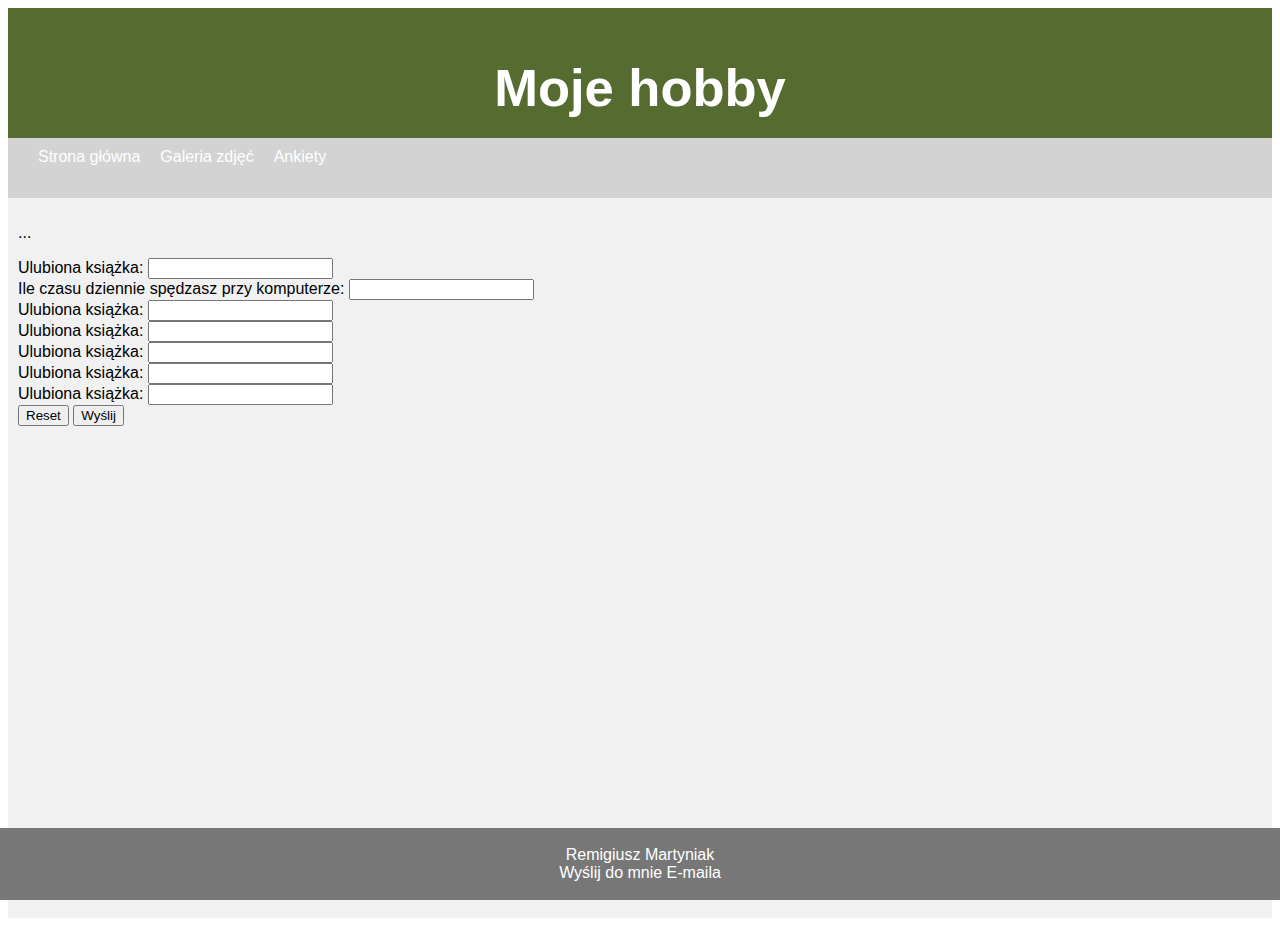
==== ankieta_1.html @ b9309aca "Track project files" ====
<!DOCTYPE html>

<html lang="pl">
    <head>
        <title>Moje hobby</title>
        <meta charset="utf-8">
        <link rel="stylesheet" href="style.css" type="text/css" />
    </head>
    <body>
       <header>
          <h2>Moje hobby</h2>
       </header>
        <section>
          <nav>
            <ul>
              <li><a href="główna.html">Strona główna</a></li>
              <li><a href="galeria.html">Galeria zdjęć</a></li>

              <div class="dropdown">
              <button class="dropbtn">Ankiety
                <i class="fa fa-caret-down"></i>
              </button>
              <div class="dropdown-content">
                <a href="ankieta_1.html">Ankieta o grach</a>
                <a href="ankieta_2.html">Ankieta o książkach</a>
              </div>
            </div>
            </ul>
          </nav>
          <article>
            <form action="mailto:remi.martyniak@linux.pl" method="post">
               <p>...</p>
               Ulubiona książka: <input type="text"><br>
               Ile czasu dziennie spędzasz przy komputerze: <input type="text"><br>
               Ulubiona książka: <input type="text"><br>
               Ulubiona książka: <input type="text"><br>
               Ulubiona książka: <input type="text"><br>
               Ulubiona książka: <input type="text"><br>
               Ulubiona książka: <input type="text"><br>
               <input type="reset" value="Reset">
               <input type="submit" value="Wyślij">
             </form>
          </article>
        </section>
        <footer>
          <p>Remigiusz Martyniak
            <a href="mailto:remi.martyniak@linux.pl"> Wyślij do mnie E-maila </a>
          </p>
        </footer>
    </body>
</html>
---- style.css ----
body {
   font-family: Helvetica;
}

/* Style the header */
header {
   background-color: DARKOLIVEGREEN;
   height: 120px;
   padding: 5px;
   text-align: center;
   font-size: 35px;
   color: white;
}

nav {
   background: LIGHTGRAY;
   height: 40px;
   padding: 10px;
}

img {
   max-width: 100%;
   height: auto;
}

ul {
  list-style-type: none;
  padding: 0;
  margin: 0;
}

li {
  float:left;
  padding-left: 20px;
}

a {
  display: block;
  text-decoration: none;
  color: white;
}
/* Style the content */
article {
   background-color: #f1f1f1;
   height: 700px;
   padding: 10px;
}

table {
    border-collapse: collapse;
}

table th {
    text-align: left;
    background-color: DARKOLIVEGREEN;
    color: #FFF;
    padding: 4px 30px 4px 8px;
}

table td {
    border: 1px solid #e3e3e3;
    padding: 4px 8px;
}

div.gallery{
    margin: 4px;
    border: 1px solid #ccc;
    float: left;
    width: fixed;

}
div.gallery:hover {
    border: 1px solid #777;
}

div.gallery img {
    width: auto;
    height: 220px;
}

div.desc {
    padding: 5px;
    text-align: center;
}

.navbar {
    overflow: hidden;
    background-color: #333;
    font-family: Arial, Helvetica, sans-serif;
}

.navbar a {
    float: left;
    font-size: 16px;
    color: white;
    text-align: center;
    padding: 14px 16px;
    text-decoration: none;
}

.dropdown {
    float: left;
    overflow: hidden;
}

.dropdown .dropbtn {
    font-size: 16px;
    border: none;
    outline: none;
    color: white;
    padding: 0px 20px;
    background-color: inherit;
    font-family: inherit;

}

.navbar a:hover, .dropdown:hover .dropbtn {
    background-color: Grey;
}

.dropdown-content {
    display: none;
    position: absolute;
    background-color: White;
    min-width: 160px;
    box-shadow: 0px 8px 16px 0px rgba(0,2,0,0.2);
    z-index: 1;
}

.dropdown-content a {
    float: none;
    color: black;
    padding: 12px 16px;
    text-decoration: none;
    display: block;
    text-align: left;
}

.dropdown-content a:hover {
    background-color: #ddd;
}

.dropdown:hover .dropdown-content {
    display: block;
}

footer {
   position: absolute;
   right: 0;
   bottom: 0;
   left: 0;
   background-color: #777;
   padding: 2px;
   text-align: center;
   color: white;

}
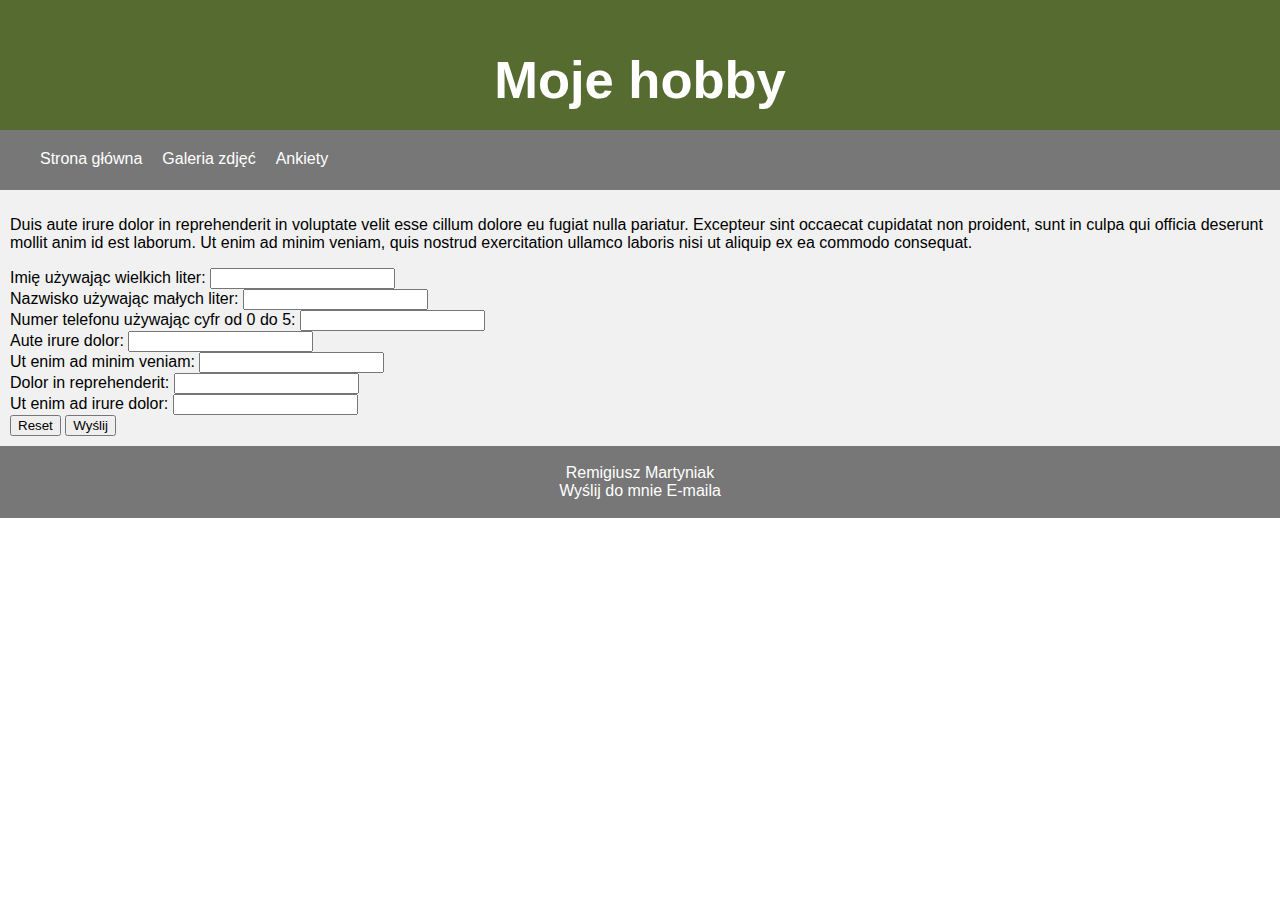
==== commit 5c61281a: "Add lorem ipsum" ====
--- a/ankieta_1.html
+++ b/ankieta_1.html
@@ -29,15 +29,19 @@
           </nav>
           <article>
             <form action="mailto:remi.martyniak@linux.pl" method="post">
-               <p>...</p>
-               Ulubiona książka: <input type="text"><br>
-               Ile czasu dziennie spędzasz przy komputerze: <input type="text"><br>
-               Ulubiona książka: <input type="text"><br>
-               Ulubiona książka: <input type="text"><br>
-               Ulubiona książka: <input type="text"><br>
-               Ulubiona książka: <input type="text"><br>
-               Ulubiona książka: <input type="text"><br>
+               <p>Duis aute irure dolor in reprehenderit in voluptate velit esse cillum dolore eu fugiat nulla pariatur.
+               Excepteur sint occaecat cupidatat non proident, sunt in culpa qui officia deserunt mollit anim id est laborum.
+               Ut enim ad minim veniam, quis nostrud exercitation ullamco laboris nisi ut aliquip ex ea commodo consequat.</p>
+               Imię używając wielkich liter: <input type="text" required password="[A-Z]+"><br>
+               Nazwisko używając małych liter: <input type="text" required pattern="[a-z]+"><br>
+               Numer telefonu używając cyfr od 0 do 5: <input type="text" required pattern="[0-5]+"><br>
+               Aute irure dolor: <input type="text"><br>
+               Ut enim ad minim veniam: <input type="text"><br>
+               Dolor in reprehenderit: <input type="text"><br>
+               Ut enim ad irure dolor: <input type="text"><br>
                <input type="reset" value="Reset">
+
+
                <input type="submit" value="Wyślij">
              </form>
           </article>
--- a/style.css
+++ b/style.css
@@ -1,5 +1,6 @@
 body {
    font-family: Helvetica;
+   margin: 0;
 }
 
 /* Style the header */
@@ -12,8 +13,10 @@
    color: white;
 }
 
+
+
 nav {
-   background: LIGHTGRAY;
+   background: #777;
    height: 40px;
    padding: 10px;
 }
@@ -25,7 +28,7 @@
 
 ul {
   list-style-type: none;
-  padding: 0;
+  padding: 10px;
   margin: 0;
 }
 
@@ -42,7 +45,6 @@
 /* Style the content */
 article {
    background-color: #f1f1f1;
-   height: 700px;
    padding: 10px;
 }
 
@@ -145,10 +147,7 @@
 }
 
 footer {
-   position: absolute;
-   right: 0;
-   bottom: 0;
-   left: 0;
+
    background-color: #777;
    padding: 2px;
    text-align: center;
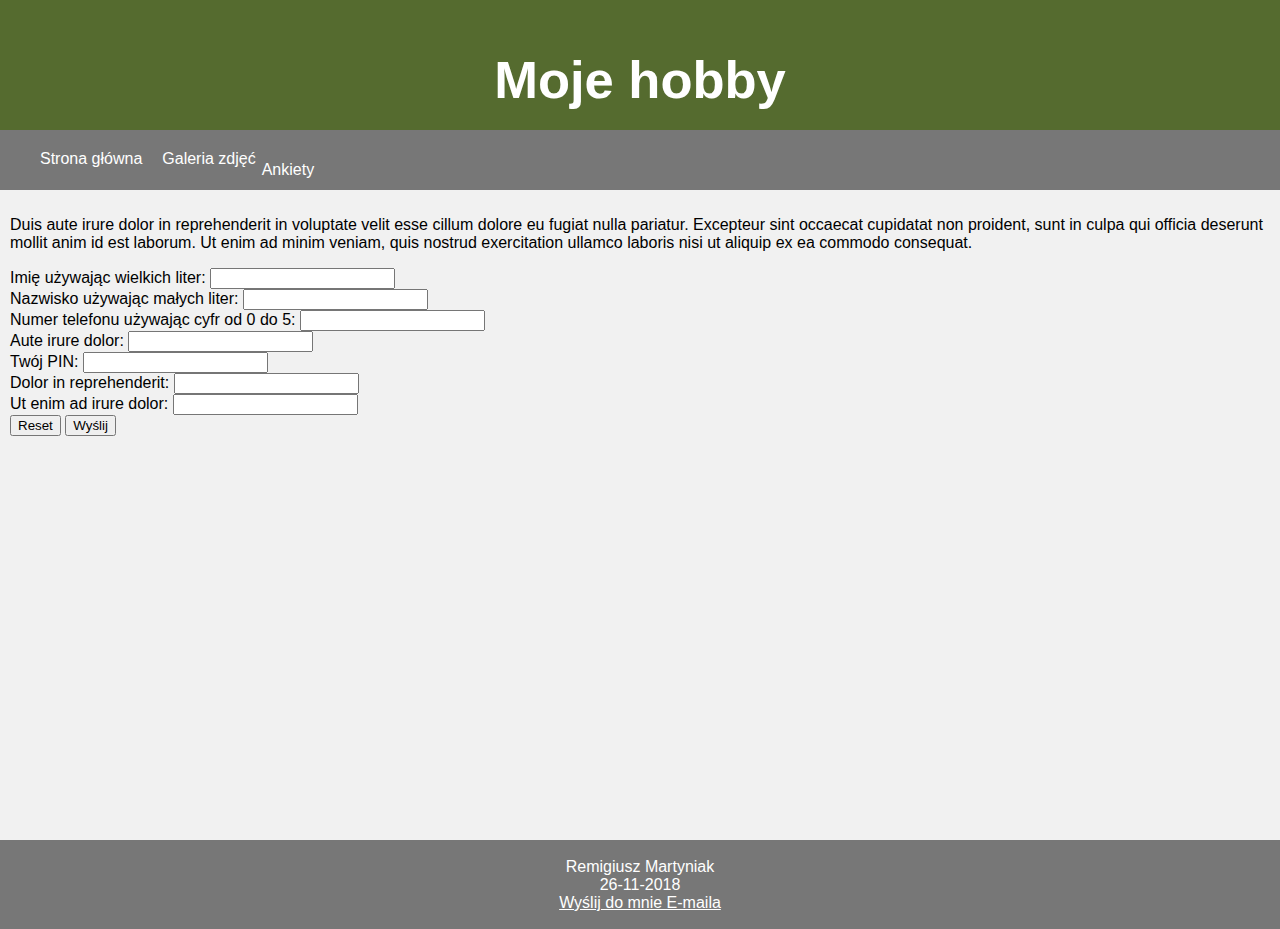
==== commit 1014043c: "Almost finished" ====
--- a/ankieta_1.html
+++ b/ankieta_1.html
@@ -1,4 +1,4 @@
-<!DOCTYPE html>
+﻿<!DOCTYPE html>
 
 <html lang="pl">
     <head>
@@ -10,13 +10,15 @@
        <header>
           <h2>Moje hobby</h2>
        </header>
-        <section>
+        
           <nav>
-            <ul>
-              <li><a href="główna.html">Strona główna</a></li>
-              <li><a href="galeria.html">Galeria zdjęć</a></li>
-
-              <div class="dropdown">
+			  <div class="menu">
+			  	<ul>
+			  		<li><a href="index.html">Strona główna</a></li>
+			  		<li><a href="galeria.html">Galeria zdjęć</a></li>
+			  	</ul>
+			  </div>
+            <div class="dropdown">
               <button class="dropbtn">Ankiety
                 <i class="fa fa-caret-down"></i>
               </button>
@@ -25,29 +27,29 @@
                 <a href="ankieta_2.html">Ankieta o książkach</a>
               </div>
             </div>
-            </ul>
           </nav>
-          <article>
-            <form action="mailto:remi.martyniak@linux.pl" method="post">
-               <p>Duis aute irure dolor in reprehenderit in voluptate velit esse cillum dolore eu fugiat nulla pariatur.
-               Excepteur sint occaecat cupidatat non proident, sunt in culpa qui officia deserunt mollit anim id est laborum.
-               Ut enim ad minim veniam, quis nostrud exercitation ullamco laboris nisi ut aliquip ex ea commodo consequat.</p>
-               Imię używając wielkich liter: <input type="text" required password="[A-Z]+"><br>
-               Nazwisko używając małych liter: <input type="text" required pattern="[a-z]+"><br>
-               Numer telefonu używając cyfr od 0 do 5: <input type="text" required pattern="[0-5]+"><br>
-               Aute irure dolor: <input type="text"><br>
-               Ut enim ad minim veniam: <input type="text"><br>
-               Dolor in reprehenderit: <input type="text"><br>
-               Ut enim ad irure dolor: <input type="text"><br>
-               <input type="reset" value="Reset">
+		  <article>
+		  	<form action="mailto:remi.martyniak@linux.pl" method="post">
+		  		<p>
+		  			Duis aute irure dolor in reprehenderit in voluptate velit esse cillum dolore eu fugiat nulla pariatur.
+		  			Excepteur sint occaecat cupidatat non proident, sunt in culpa qui officia deserunt mollit anim id est laborum.
+		  			Ut enim ad minim veniam, quis nostrud exercitation ullamco laboris nisi ut aliquip ex ea commodo consequat.
+		  		</p>
+		  		Imię używając wielkich liter: <input type="text" required pattern="[A-Z]+"><br>
+		  		Nazwisko używając małych liter: <input type="text" required pattern="[a-z]+"><br>
+		  		Numer telefonu używając cyfr od 0 do 5: <input type="text" required pattern="[0-5]{9}"><br>
+		  		Aute irure dolor: <input type="text"><br>
+		  		Twój PIN: <input type="text" required pattern="[0-9]{4}"><br>
+		  		Dolor in reprehenderit: <input type="text"><br>
+		  		Ut enim ad irure dolor: <input type="text"><br>
+		  		<input type="reset" value="Reset">
+		  		<input type="submit" value="Wyślij">
+		  	</form>
 
+		  </article>
 
-               <input type="submit" value="Wyślij">
-             </form>
-          </article>
-        </section>
         <footer>
-          <p>Remigiusz Martyniak
+          <p>Remigiusz Martyniak<br>26-11-2018<br/>
             <a href="mailto:remi.martyniak@linux.pl"> Wyślij do mnie E-maila </a>
           </p>
         </footer>
--- a/style.css
+++ b/style.css
@@ -1,5 +1,7 @@
-body {
+html, body {
    font-family: Helvetica;
+   width: 100%;
+   height: 100%;
    margin: 0;
 }
 
@@ -14,7 +16,6 @@
 }
 
 
-
 nav {
    background: #777;
    height: 40px;
@@ -26,10 +27,17 @@
    height: auto;
 }
 
+.menu a{
+
+	color:white;
+	text-decoration:none;
+}
+
 ul {
   list-style-type: none;
   padding: 10px;
   margin: 0;
+  
 }
 
 li {
@@ -38,15 +46,19 @@
 }
 
 a {
-  display: block;
-  text-decoration: none;
-  color: white;
+  text-decoration: underline;
+  color: blue;
 }
+
+
 /* Style the content */
 article {
    background-color: #f1f1f1;
    padding: 10px;
+   height: 70%;
+   display: inline-block;
 }
+
 
 table {
     border-collapse: collapse;
@@ -68,7 +80,7 @@
     margin: 4px;
     border: 1px solid #ccc;
     float: left;
-    width: fixed;
+    
 
 }
 div.gallery:hover {
@@ -101,20 +113,21 @@
 }
 
 .dropdown {
-    float: left;
-    overflow: hidden;
+	float: left;
+	overflow: hidden;
+	
 }
+
 
 .dropdown .dropbtn {
     font-size: 16px;
     border: none;
     outline: none;
     color: white;
-    padding: 0px 20px;
     background-color: inherit;
     font-family: inherit;
-
-}
+	
+	}
 
 .navbar a:hover, .dropdown:hover .dropbtn {
     background-color: Grey;
@@ -146,11 +159,19 @@
     display: block;
 }
 
+
 footer {
 
    background-color: #777;
    padding: 2px;
+   padding-bottom: 7px;
+   height: 80px;
    text-align: center;
    color: white;
+   bottom: 0;
 
 }
+
+footer a{
+	color:white;
+}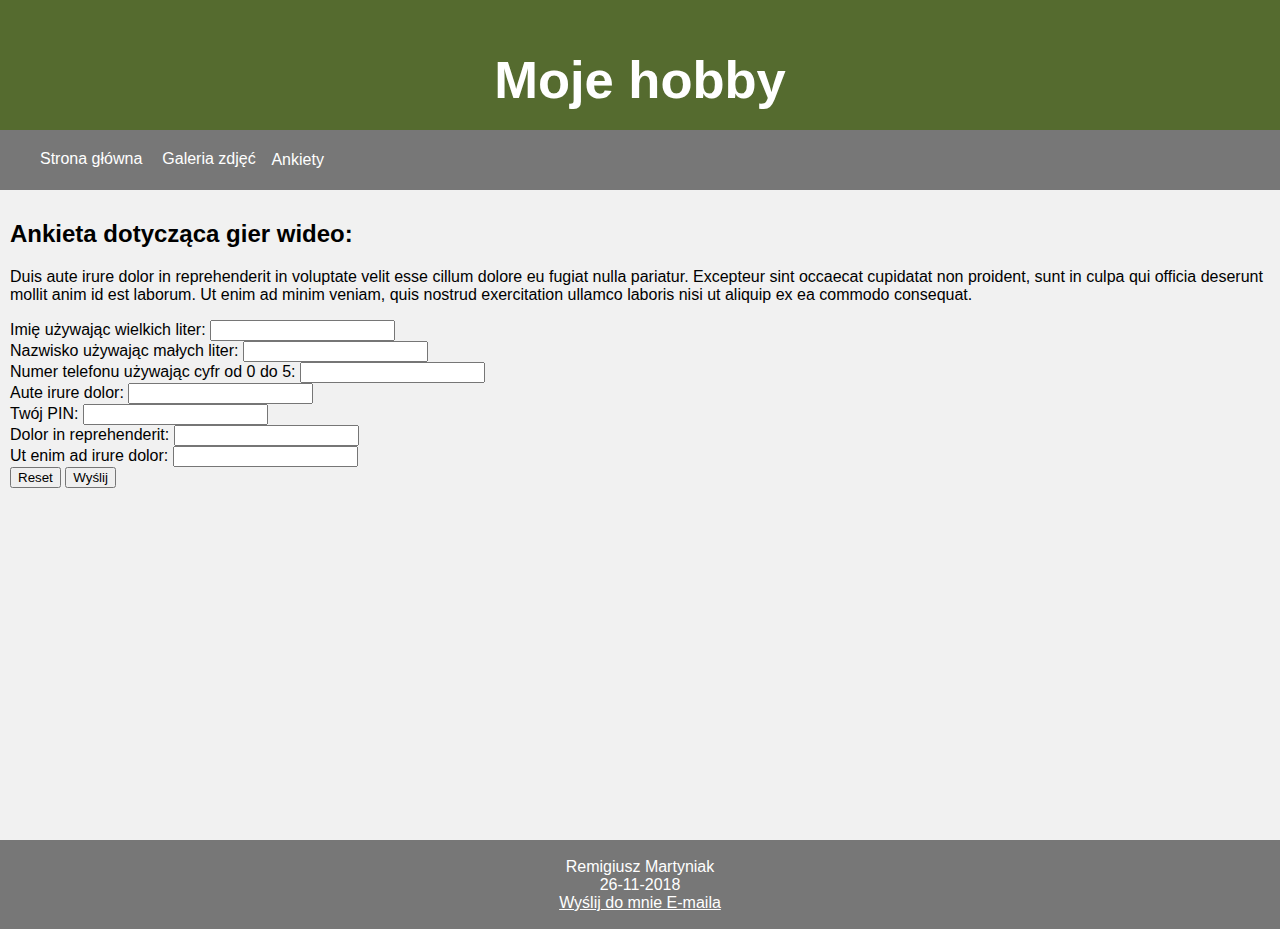
==== commit 906dbef7: "Fix typos and enhance structure. Remove olds svgs" ====
--- a/ankieta_1.html
+++ b/ankieta_1.html
@@ -19,9 +19,7 @@
 			  	</ul>
 			  </div>
             <div class="dropdown">
-              <button class="dropbtn">Ankiety
-                <i class="fa fa-caret-down"></i>
-              </button>
+              <button class="dropbtn">Ankiety</button>
               <div class="dropdown-content">
                 <a href="ankieta_1.html">Ankieta o grach</a>
                 <a href="ankieta_2.html">Ankieta o książkach</a>
@@ -29,22 +27,22 @@
             </div>
           </nav>
 		  <article>
-		  	<form action="mailto:remi.martyniak@linux.pl" method="post">
-		  		<p>
-		  			Duis aute irure dolor in reprehenderit in voluptate velit esse cillum dolore eu fugiat nulla pariatur.
-		  			Excepteur sint occaecat cupidatat non proident, sunt in culpa qui officia deserunt mollit anim id est laborum.
-		  			Ut enim ad minim veniam, quis nostrud exercitation ullamco laboris nisi ut aliquip ex ea commodo consequat.
-		  		</p>
-		  		Imię używając wielkich liter: <input type="text" required pattern="[A-Z]+"><br>
-		  		Nazwisko używając małych liter: <input type="text" required pattern="[a-z]+"><br>
-		  		Numer telefonu używając cyfr od 0 do 5: <input type="text" required pattern="[0-5]{9}"><br>
-		  		Aute irure dolor: <input type="text"><br>
-		  		Twój PIN: <input type="text" required pattern="[0-9]{4}"><br>
-		  		Dolor in reprehenderit: <input type="text"><br>
-		  		Ut enim ad irure dolor: <input type="text"><br>
-		  		<input type="reset" value="Reset">
-		  		<input type="submit" value="Wyślij">
-		  	</form>
+			  <form action="mailto:remi.martyniak@linux.pl" method="post">
+			  	<h2>Ankieta dotycząca gier wideo:</h2>
+			  	<p>Duis aute irure dolor in reprehenderit in voluptate velit esse cillum dolore eu fugiat nulla pariatur.
+				  Excepteur sint occaecat cupidatat non proident, sunt in culpa qui officia deserunt mollit anim id est laborum.
+				  Ut enim ad minim veniam, quis nostrud exercitation ullamco laboris nisi ut aliquip ex ea commodo consequat.
+			  	</p>
+			  	Imię używając wielkich liter: <input type="text" required pattern="[A-Z]+"><br>
+			  	Nazwisko używając małych liter: <input type="text" required pattern="[a-z]+"><br>
+			  	Numer telefonu używając cyfr od 0 do 5: <input type="text" required pattern="[0-5]{9}"><br>
+			  	Aute irure dolor: <input type="text"><br>
+			  	Twój PIN: <input type="text" required pattern="[0-9]{4}"><br>
+			  	Dolor in reprehenderit: <input type="text"><br>
+			  	Ut enim ad irure dolor: <input type="text"><br>
+			  	<input type="reset" value="Reset">
+			  	<input type="submit" value="Wyślij">
+			  </form>
 
 		  </article>
 
--- a/style.css
+++ b/style.css
@@ -114,10 +114,14 @@
 
 .dropdown {
 	float: left;
-	overflow: hidden;
 	
 }
 
+button.dropbtn{
+	width:80px;
+	padding-left: 10px;
+
+}	
 
 .dropdown .dropbtn {
     font-size: 16px;
@@ -126,6 +130,8 @@
     color: white;
     background-color: inherit;
     font-family: inherit;
+	position:relative;
+	bottom:10px;
 	
 	}
 
